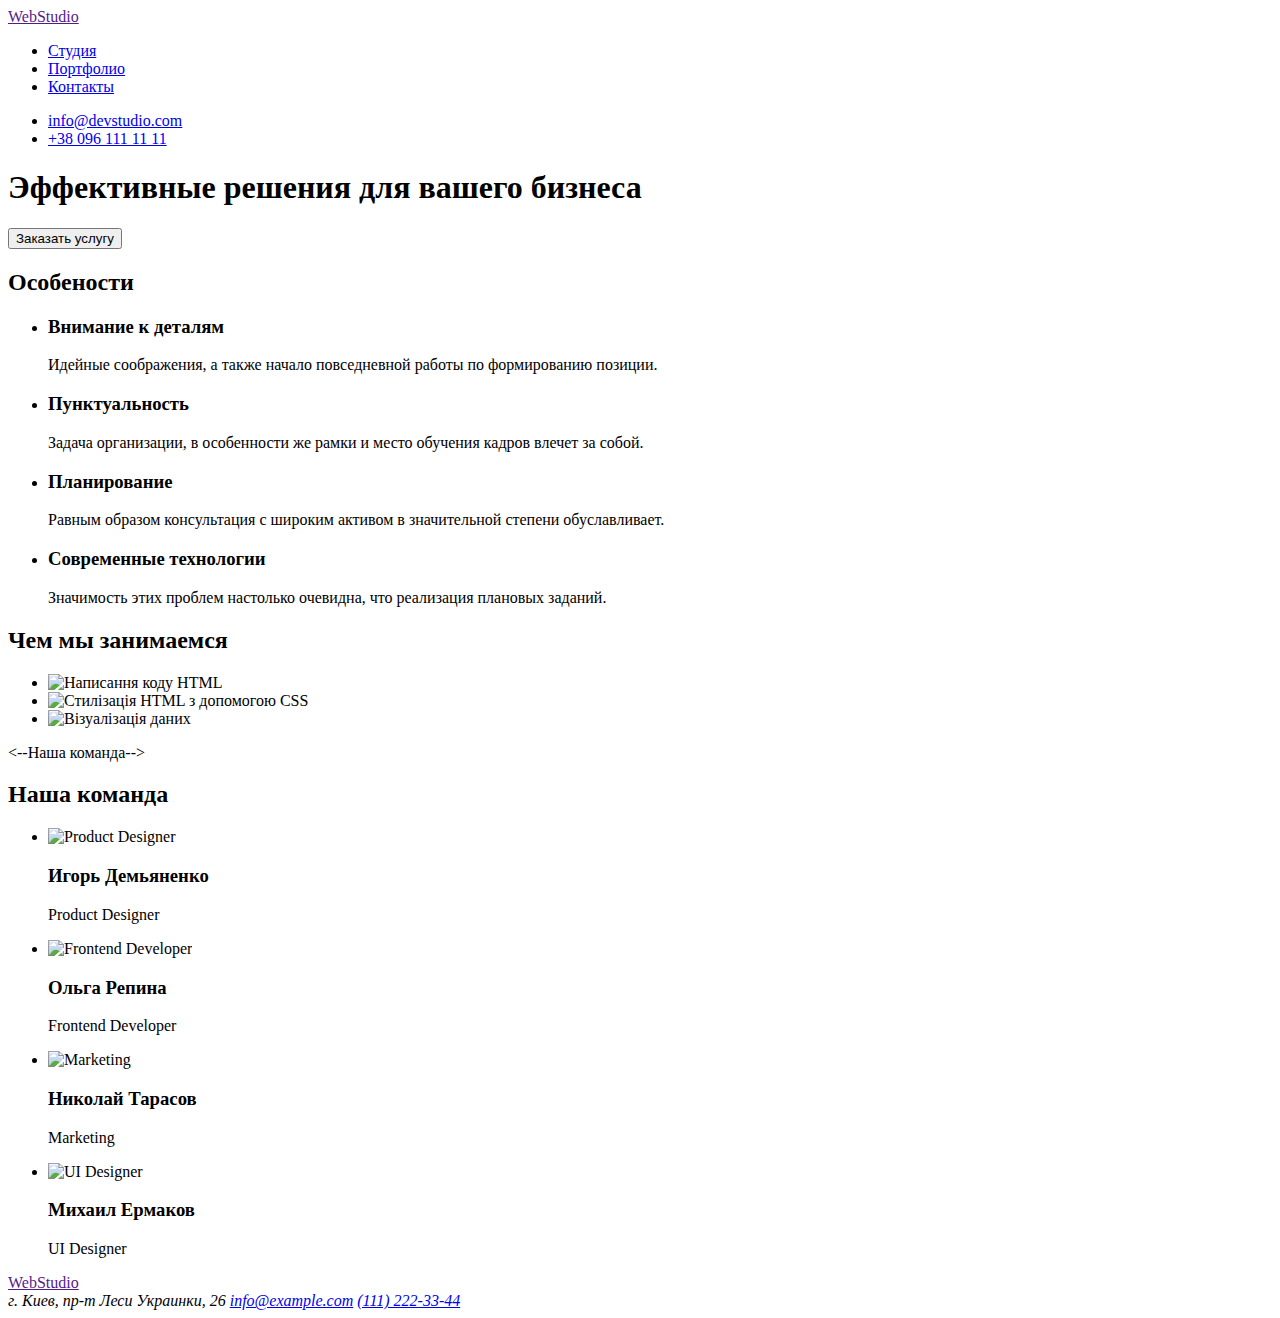
==== index.html @ 5794ea83 "розмітка сторінки Портфоліо" ====
<!DOCTYPE html>
<html lang="ru">
  <head>
    <meta charset="UTF-8" />
    <meta http-equiv="X-UA-Compatible" content="IE=edge" />
    <meta name="viewport" content="width=device-width, initial-scale=1.0" />
    <title>Document</title>
    <link rel="stylesheet" href="./css/common.css" />
    <link rel="stylesheet" href="./css/main.css" />
  </head>
  <body>
    <!--Шапка сайту-->
    <header>
      <a href="">WebStudio</a>
      <nav>
        <ul>
          <li><a href="./stydia.html">Студия</a></li>
          <li><a href="./portfolio.html">Портфолио</a></li>
          <li><a href="./contacts.html">Контакты</a></li>
        </ul>
      </nav>

      <ul>
        <li><a href="mailto:info@devstudio.com">info@devstudio.com</a></li>
        <li><a href="tel:+380961111111">+38 096 111 11 11</a></li>
      </ul>
    </header>

    <main>
      <!--Заказ услуги-->
      <div>
        <section>
          <h1>Эффективные решения для вашего бизнеса</h1>
          <button type="button">Заказать услугу</button>
        </section>
      </div>

      <!--Особености-->
      <section>
        <h2>Особености</h2>
        <ul>
          <li>
            <h3>Внимание к деталям</h3>
            <p>Идейные соображения, а также начало повседневной работы по формированию позиции.</p>
          </li>
          <li>
            <h3>Пунктуальность</h3>
            <p>
              Задача организации, в особенности же рамки и место обучения кадров влечет за собой.
            </p>
          </li>
          <li>
            <h3>Планирование</h3>
            <p>
              Равным образом консультация с широким активом в значительной степени обуславливает.
            </p>
          </li>
          <li>
            <h3>Современные технологии</h3>
            <p>Значимость этих проблем настолько очевидна, что реализация плановых заданий.</p>
          </li>
        </ul>
      </section>

      <!--Чем мы занимаемся-->
      <section>
        <h2>Чем мы занимаемся</h2>
        <ul>
          <li>
            <img src="./images/box_1.jpg" alt="Написання коду HTML" width="370" />
          </li>
          <li>
            <img src="./images/box_2.jpg" alt="Стилізація HTML з допомогою CSS" width="370" />
          </li>
          <li>
            <img src="./images/box_3.jpg" alt="Візуалізація даних" width="370" />
          </li>
        </ul>
      </section>

      <--Наша команда-->
      <section>
        <h2>Наша команда</h2>
        <ul>
          <li>
            <img src="./images/team_lead1.jpg" alt="Product Designer" width="270" />
            <h3>Игорь Демьяненко</h3>
            <p>Product Designer</p>
          </li>
          <li>
            <img src="./images/team_lead2.jpg" alt="Frontend Developer" width="270" />
            <h3>Ольга Репина</h3>
            <p>Frontend Developer</p>
          </li>
          <li>
            <img src="./images/team_lead3.jpg" alt="Marketing" width="270" />
            <h3>Николай Тарасов</h3>
            <p>Marketing</p>
          </li>
          <li>
            <img src="./images/team_lead4.jpg" alt="UI Designer" width="270" />
            <h3>Михаил Ермаков</h3>
            <p>UI Designer</p>
          </li>
        </ul>
      </section>
    </main>

    <!--Page Footer-->
    <footer>
      <a href="">WebStudio</a>
      <address>
        г. Киев, пр-т Леси Украинки, 26
        <a href="info@example.com">info@example.com</a>
        <a href="tel:+1112223344">(111) 222-33-44</a>
      </address>
    </footer>
  </body>
</html>
---- css/main.css ----
/* колір основного тексту H #212121 */
/* другорядний колір тексту rgba(117, 117, 117, 1) */
/* другорядний колір фону #F5F4FA */
/* акцкцент */
/* білий #FFFFFF */

:root {
  --primery-text-color: #212121;
  --title-text-color: rgba(117, 117, 117, 1);
  --primery-fon-color: #ffffff;
  --title-fon-color: #f5f4fa;
}
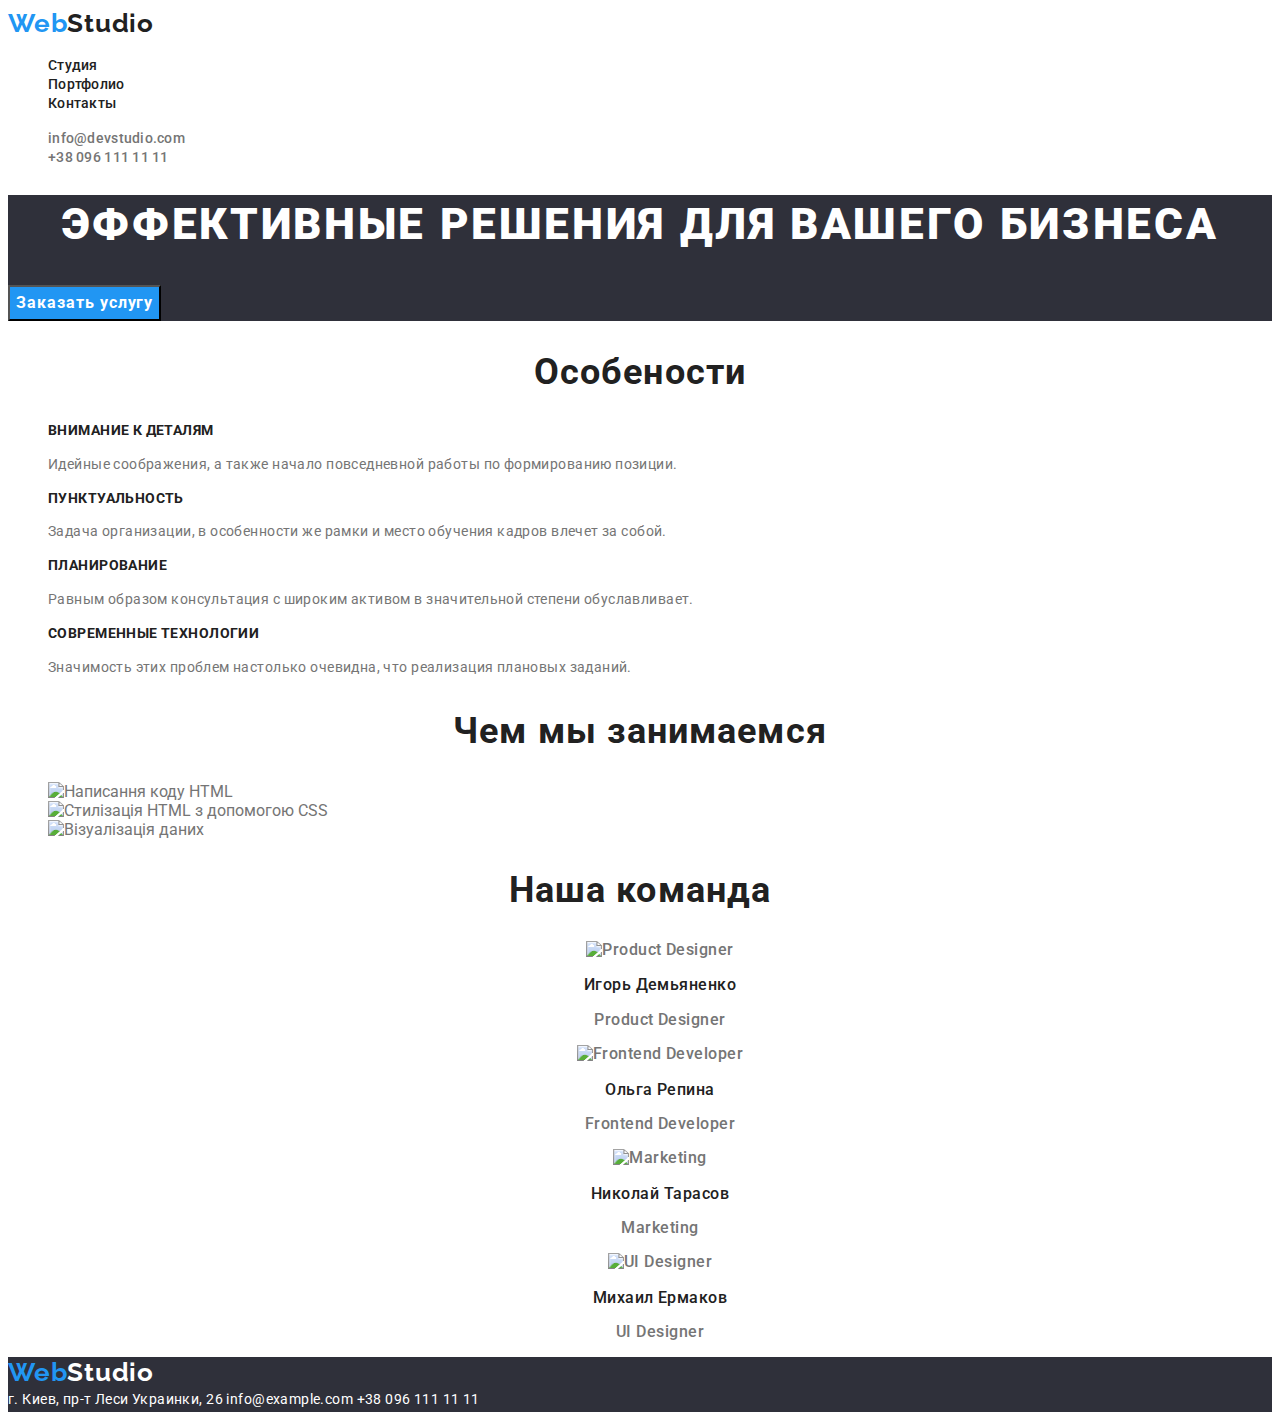
==== commit 6dc9c504: "коригування дз2" ====
--- a/index.html
+++ b/index.html
@@ -4,102 +4,110 @@
     <meta charset="UTF-8" />
     <meta http-equiv="X-UA-Compatible" content="IE=edge" />
     <meta name="viewport" content="width=device-width, initial-scale=1.0" />
+    <link
+      href="https://fonts.googleapis.com/css2?family=Raleway:wght@700&family=Roboto:wght@400;500;700;900&display=swap"
+      rel="stylesheet"
+    />
     <title>Document</title>
-    <link rel="stylesheet" href="./css/common.css" />
     <link rel="stylesheet" href="./css/main.css" />
   </head>
-  <body>
+  <body class="text-style">
     <!--Шапка сайту-->
     <header>
-      <a href="">WebStudio</a>
+      <a href="index.html" class="logo"> <span class="style-logo">Web</span>Studio</a>
       <nav>
-        <ul>
-          <li><a href="./stydia.html">Студия</a></li>
-          <li><a href="./portfolio.html">Портфолио</a></li>
-          <li><a href="./contacts.html">Контакты</a></li>
+        <ul class="site-nav list">
+          <li><a href="./stydia.html" class="link">Студия</a></li>
+          <li><a href="./portfolio.html" class="link">Портфолио</a></li>
+          <li><a href="./index.html" class="link">Контакты</a></li>
         </ul>
       </nav>
 
-      <ul>
-        <li><a href="mailto:info@devstudio.com">info@devstudio.com</a></li>
-        <li><a href="tel:+380961111111">+38 096 111 11 11</a></li>
+      <ul class="contacts-list">
+        <li><a href="mailto:info@devstudio.com" class="link">info@devstudio.com</a></li>
+        <li><a href="tel:+380961111111" class="link">+38 096 111 11 11</a></li>
       </ul>
     </header>
 
     <main>
       <!--Заказ услуги-->
       <div>
-        <section>
-          <h1>Эффективные решения для вашего бизнеса</h1>
-          <button type="button">Заказать услугу</button>
+        <section class="name">
+          <h1 class="name-title">Эффективные решения для вашего бизнеса</h1>
+          <button class="button" type="button">Заказать услугу</button>
         </section>
       </div>
 
       <!--Особености-->
-      <section>
-        <h2>Особености</h2>
-        <ul>
+      <section class="section">
+        <h2 class="section-title">Особености</h2>
+        <ul class="feature-list">
           <li>
-            <h3>Внимание к деталям</h3>
-            <p>Идейные соображения, а также начало повседневной работы по формированию позиции.</p>
+            <h3 class="list-title">Внимание к деталям</h3>
+            <p class="text">
+              Идейные соображения, а также начало повседневной работы по формированию позиции.
+            </p>
           </li>
           <li>
-            <h3>Пунктуальность</h3>
-            <p>
+            <h3 class="list-title">Пунктуальность</h3>
+            <p class="text">
               Задача организации, в особенности же рамки и место обучения кадров влечет за собой.
             </p>
           </li>
           <li>
-            <h3>Планирование</h3>
-            <p>
+            <h3 class="list-title">Планирование</h3>
+            <p class="text">
               Равным образом консультация с широким активом в значительной степени обуславливает.
             </p>
           </li>
           <li>
-            <h3>Современные технологии</h3>
-            <p>Значимость этих проблем настолько очевидна, что реализация плановых заданий.</p>
+            <h3 class="list-title">Современные технологии</h3>
+            <p class="text">
+              Значимость этих проблем настолько очевидна, что реализация плановых заданий.
+            </p>
           </li>
         </ul>
       </section>
 
       <!--Чем мы занимаемся-->
-      <section>
-        <h2>Чем мы занимаемся</h2>
+      <section class="section">
+        <h2 class="section-title">Чем мы занимаемся</h2>
         <ul>
-          <li>
+          <li class="imegion1">
             <img src="./images/box_1.jpg" alt="Написання коду HTML" width="370" />
           </li>
-          <li>
+          <li class="imegion2">
             <img src="./images/box_2.jpg" alt="Стилізація HTML з допомогою CSS" width="370" />
           </li>
-          <li>
+          <li class="imegion3">
             <img src="./images/box_3.jpg" alt="Візуалізація даних" width="370" />
           </li>
         </ul>
       </section>
 
-      <--Наша команда-->
-      <section>
-        <h2>Наша команда</h2>
-        <ul>
+      <!--Наша команда-->
+
+      <section class="section">
+        <h2 class="section-title">Наша команда</h2>
+        <ul class="comands-list">
           <li>
             <img src="./images/team_lead1.jpg" alt="Product Designer" width="270" />
-            <h3>Игорь Демьяненко</h3>
+            <h3 class="title">Игорь Демьяненко</h3>
             <p>Product Designer</p>
           </li>
           <li>
             <img src="./images/team_lead2.jpg" alt="Frontend Developer" width="270" />
-            <h3>Ольга Репина</h3>
+            <h3 class="title">Ольга Репина</h3>
             <p>Frontend Developer</p>
           </li>
           <li>
             <img src="./images/team_lead3.jpg" alt="Marketing" width="270" />
-            <h3>Николай Тарасов</h3>
+            <h3 class="title">Николай Тарасов</h3>
             <p>Marketing</p>
           </li>
           <li>
             <img src="./images/team_lead4.jpg" alt="UI Designer" width="270" />
-            <h3>Михаил Ермаков</h3>
+            <h3 class="title">Михаил Ермаков</h3>
             <p>UI Designer</p>
           </li>
         </ul>
@@ -107,12 +115,12 @@
     </main>
 
     <!--Page Footer-->
-    <footer>
-      <a href="">WebStudio</a>
-      <address>
+    <footer class="order">
+      <a href="index.html" class="logo-footer"> <span class="style-logo">Web</span>Studio</a>
+      <address class="order-title">
         г. Киев, пр-т Леси Украинки, 26
-        <a href="info@example.com">info@example.com</a>
-        <a href="tel:+1112223344">(111) 222-33-44</a>
+        <a href="info@example.com" class="order-title-list">info@example.com</a>
+        <a href="tel:+380961111111" class="order-title-list">+38 096 111 11 11</a>
       </address>
     </footer>
   </body>
--- a/css/main.css
+++ b/css/main.css
@@ -1,12 +1,270 @@
-/* колір основного тексту H #212121 */
+/* колір основного тексту Назва #212121 */
 /* другорядний колір тексту rgba(117, 117, 117, 1) */
 /* другорядний колір фону #F5F4FA */
-/* акцкцент */
+/* перший фон після шапки #2F303A */
+/* акцент 2196F3 */
 /* білий #FFFFFF */
+/* колір назви сторінки #FFFFFF */
 
 :root {
   --primery-text-color: #212121;
   --title-text-color: rgba(117, 117, 117, 1);
+  --second-text-color: rgba(255, 255, 255, 0, 6);
+  --text-color-footer: #ffffff;
   --primery-fon-color: #ffffff;
-  --title-fon-color: #f5f4fa;
-}
+  --title-fon-color: #2f303a;
+  --accent-color: #2196f3;
+  --fon-button-color: #f5f4fa;
+}
+
+body {
+  background-color: var(--primery-fon-color);
+  color: var(--title-text-color);
+  font-family: Roboto, sans-serif;
+}
+
+.logo {
+  color: var(--primery-text-color);
+  text-decoration: none;
+  font-family: Raleway;
+  font-style: normal;
+  font-weight: 700;
+  font-size: 26px;
+  line-height: 1.19;
+  letter-spacing: 0.03em;
+}
+.style-logo {
+  color: var(--accent-color);
+  text-decoration: none;
+}
+.logo-footer {
+  color: var(--text-color-footer);
+  text-decoration: none;
+  font-family: Raleway;
+  font-style: normal;
+  font-weight: 700;
+  font-size: 26px;
+  line-height: 1.19;
+  letter-spacing: 0.03em;
+}
+
+ul {
+  list-style: none;
+}
+/* Site-nave */
+.site-nav .link {
+  color: var(--primery-text-color);
+  text-decoration: none;
+  font-family: Roboto;
+  font-size: 14px;
+  font-style: normal;
+  font-weight: 500;
+  line-height: 1.14;
+  letter-spacing: 0.02em;
+  text-align: left;
+}
+
+.site-nav .link:hover,
+.site-nav .link:focus {
+  color: var(--accent-color);
+}
+
+.contacts-list .link {
+  color: var(--title-text-color);
+  text-decoration: none;
+  font-family: Roboto;
+  font-style: normal;
+  font-weight: 500;
+  font-size: 14px;
+  line-height: 1.14;
+  letter-spacing: 0.02em;
+}
+.contacts-list .link:focus,
+.contacts-list .link:hover {
+  color: var(--accent-color);
+}
+
+/*name*/
+
+.name {
+  background-color: var(--title-fon-color);
+  text-decoration: none;
+}
+.name-title {
+  color: var(--text-color-footer);
+  font-style: normal;
+  font-weight: 900;
+  font-size: 44px;
+  line-height: 1.36;
+  text-align: center;
+  letter-spacing: 0.06em;
+  text-transform: uppercase;
+}
+
+/*button*/
+
+button {
+  cursor: pointer;
+}
+
+.button {
+  color: var(--text-color-footer);
+  background-color: var(--accent-color);
+  font-family: Roboto;
+  font-style: normal;
+  font-weight: 700;
+  font-size: 16px;
+  line-height: 1.88;
+  display: flex;
+  align-items: center;
+  text-align: center;
+  letter-spacing: 0.06em;
+}
+.button:hover,
+.button:focus {
+  color: var(--accent-color);
+  background-color: var(--text-color-footer);
+}
+
+.button-name {
+  color: var(--primery-text-color);
+  background-color: var(--fon-button-color);
+  font-style: normal;
+  font-weight: 500;
+  font-size: 16px;
+  line-height: 1.63;
+  text-align: center;
+  letter-spacing: 0.03em;
+}
+.button-name:focus,
+.button-name:hover {
+  color: var(--fon-button-color);
+  background-color: var(--accent-color);
+}
+
+/*section-title*/
+
+/* .imegion1 {
+  position: absolute;
+  width: 370px;
+  height: 294px;
+  left: 200px;
+  top: 1061px;
+}
+.imegion2 {
+  position: absolute;
+  width: 370px;
+  height: 294px;
+  left: 200px;
+  top: 1061px;
+}
+
+.imegion3 {
+  position: absolute;
+  width: 370px;
+  height: 294px;
+  left: 1000px;
+  top: 1061px;
+} */
+
+.section-title {
+  color: var(--primery-text-color);
+  font-style: normal;
+  font-weight: 700;
+  font-size: 36px;
+  line-height: 1.17;
+  text-align: center;
+  letter-spacing: 0.03em;
+}
+
+/*feature-list*/
+.feature-list .list-title {
+  color: var(--primery-text-color);
+}
+
+.list-title {
+  font-style: normal;
+  font-weight: 700;
+  font-size: 14px;
+  line-height: 1.14;
+  letter-spacing: 0.03em;
+  text-transform: uppercase;
+}
+
+.text {
+  font-style: normal;
+  font-weight: 400;
+  font-size: 14px;
+  line-height: 1.71;
+  letter-spacing: 0.03em;
+}
+
+/*Comands*/
+.comands-list .title {
+  color: var(--primery-text-color);
+  font-style: normal;
+  font-weight: 500;
+  font-size: 16px;
+  line-height: 1.19;
+  text-align: center;
+  letter-spacing: 0.03em;
+}
+
+.comands-list {
+  font-style: normal;
+  font-weight: 500;
+  font-size: 16px;
+  line-height: 1.16;
+  text-align: center;
+  letter-spacing: 0.03em;
+}
+
+/*section-title*/
+
+.proect {
+  text-decoration: none;
+}
+
+.proect-title {
+  color: var(--title-text-color);
+  text-decoration: none;
+}
+
+.title {
+  color: var(--primery-text-color);
+  text-decoration: none;
+  font-style: normal;
+  font-weight: 700;
+  font-size: 18px;
+  line-height: 2;
+  letter-spacing: 0.06em;
+}
+
+.title-list {
+  text-decoration: none;
+  font-style: normal;
+  font-weight: 400;
+  font-size: 16px;
+  line-height: 1.88;
+  letter-spacing: 0.03em;
+}
+
+/*Footer*/
+
+.order {
+  background-color: var(--title-fon-color);
+  text-decoration: none;
+}
+.order-title {
+  color: var(--text-color-footer);
+  font-family: Roboto;
+  font-style: normal;
+  font-weight: 400;
+  font-size: 14px;
+  line-height: 1.71;
+  letter-spacing: 0.03em;
+}
+.order-title-list {
+  color: var(--second-text-color);
+  text-decoration: none;
+}
